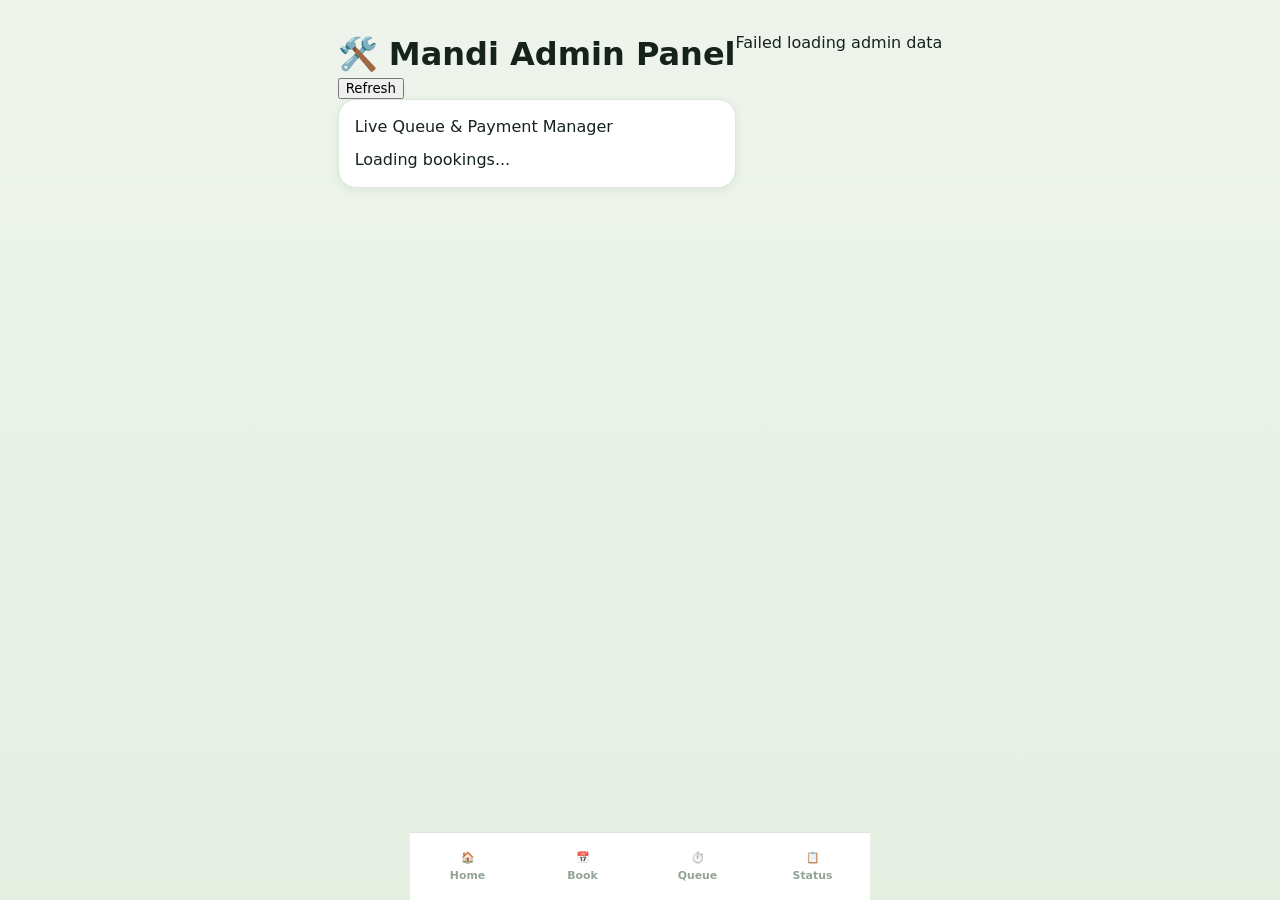
==== admin.html @ 5a52ba99 "added admin workspace to advance queues, mark payments" ====
<!DOCTYPE html>
<html lang="en">
<head>
  <meta charset="UTF-8">
  <meta name="viewport" content="width=device-width, initial-scale=1.0">
  <title>KisanMandi — Admin Dashboard</title>
  <link rel="stylesheet" href="css/style.css">
</head>
<body>
  <div class="container">
    <header>
      <h1>🛠️ Mandi Admin Panel</h1>
      <button class="lang-btn" onclick="loadAdmin()">Refresh</button>
    </header>

    <div class="card">
      <div class="card-header">Live Queue & Payment Manager</div>
      <div id="adminList" style="display: flex; flex-direction: column; gap: 10px; margin-top: 10px;">
        <p>Loading bookings...</p>
      </div>
    </div>

    <nav class="bottom-nav">
      <a href="home.html" class="nav-item">🏠<span>Home</span></a>
      <a href="book-slot.html" class="nav-item">📅<span>Book</span></a>
      <a href="queue-status.html" class="nav-item">⏱️<span>Queue</span></a>
      <a href="tracking.html" class="nav-item">📋<span>Status</span></a>
    </nav>
  </div>
  <div id="toast"></div>

  <script src="js/app.js"></script>
  <script>
    async function loadAdmin() {
      try {
        const res = await fetch(`${API_BASE}/admin/all`);
        const data = await res.json();
        const container = document.getElementById('adminList');
        container.innerHTML = '';

        if (!data.bookings.length) {
          container.innerHTML = '<p style="color:var(--text-muted);">No bookings available.</p>';
          return;
        }

        data.bookings.forEach(b => {
          const item = document.createElement('div');
          item.style.border = '1px solid var(--border)';
          item.style.padding = '10px';
          item.style.borderRadius = '8px';
          item.innerHTML = `
            <div style="display:flex; justify-content:space-between;">
              <strong>${b.token} — ${b.crop}</strong>
              <span class="badge badge-success">${b.status}</span>
            </div>
            <div style="font-size:0.8rem; color:var(--text-muted); margin: 4px 0;">Phone: ${b.phone} | Slot: ${b.time_chunk}</div>
            <div style="font-size:0.8rem; margin-bottom: 8px;">Payment: <strong>${b.payment_status}</strong></div>
            <div style="display:flex; gap: 6px;">
              <button class="btn btn-outline" style="padding:4px 8px; font-size:0.75rem;" onclick="updateStatus('${b.token}', 'Under Process')">Call Next</button>
              <button class="btn btn-outline" style="padding:4px 8px; font-size:0.75rem;" onclick="updateStatus('${b.token}', 'Completed')">Complete</button>
              <button class="btn btn-primary" style="padding:4px 8px; font-size:0.75rem;" onclick="updatePayment('${b.token}', 'Paid')">Mark Paid</button>
            </div>
          `;
          container.appendChild(item);
        });
      } catch (e) {
        App.showToast('Failed loading admin data');
      }
    }

    async function updateStatus(token, status) {
      await fetch(`${API_BASE}/admin/update`, {
        method: 'POST',
        headers: {'Content-Type': 'application/json'},
        body: JSON.stringify({ token, status })
      });
      App.showToast(`Token ${token} set to ${status}`);
      loadAdmin();
    }

    async function updatePayment(token, payment_status) {
      await fetch(`${API_BASE}/admin/update`, {
        method: 'POST',
        headers: {'Content-Type': 'application/json'},
        body: JSON.stringify({ token, payment_status })
      });
      App.showToast(`Token ${token} payment updated`);
      loadAdmin();
    }

    loadAdmin();
  </script>
</body>
</html>
---- css/style.css ----
/* =========================================================
   KisanMandi — shared stylesheet
   Mobile-first. Breakpoints widen the layout for tablet/desktop
   without changing the structure or content order.
   ========================================================= */

:root {
  /* --- Color tokens (sampled from the reference UI) --- */
  --green-900: #123c1e;
  --green-800: #1a5c2c;
  --green-700: #1e6b32;
  --green-600: #2f7d3c;
  --green-500: #3f9450;
  --green-100: #e3f2e4;
  --green-50:  #f2f8f1;

  --bg:        #f4f8f2;
  --card-bg:   #ffffff;
  --border:    #d9e8da;

  --amber-bg:   #fff6d9;
  --amber-text: #8a5a00;
  --amber-border:#f2d98a;

  --orange:    #d9541f;
  --orange-bg: #fdece3;

  --red-token: #1f7a34; /* token numbers use deep green in reference */

  --text-900:  #16231a;
  --text-700:  #38473c;
  --text-500:  #6b7d6e;
  --text-mute: #93a496;

  --radius-lg: 18px;
  --radius-md: 14px;
  --radius-sm: 10px;
  --shadow-card: 0 2px 10px rgba(18, 60, 30, 0.07);
  --shadow-pop:  0 8px 24px rgba(18, 60, 30, 0.12);

  --font-body: "Noto Sans Devanagari", "Noto Sans", "Nirmala UI", "Mangal",
    system-ui, -apple-system, "Segoe UI", Roboto, sans-serif;

  --app-max: 480px;      /* mobile app-frame width */
  --app-max-desktop: 460px;
  --bottom-nav-h: 68px;
}

/* --- Reset --- */
* { box-sizing: border-box; }
html, body {
  margin: 0;
  padding: 0;
}
body {
  font-family: var(--font-body);
  background: var(--bg);
  color: var(--text-900);
  -webkit-font-smoothing: antialiased;
  line-height: 1.4;
}
img, svg { display: block; max-width: 100%; }
button, input { font-family: inherit; }
a { color: inherit; text-decoration: none; }
ul { list-style: none; margin: 0; padding: 0; }
h1, h2, h3, p { margin: 0; }

/* Visible keyboard focus everywhere (accessibility requirement) */
a:focus-visible,
button:focus-visible,
input:focus-visible,
[tabindex]:focus-visible {
  outline: 3px solid #ffb703;
  outline-offset: 2px;
  border-radius: 6px;
}

.sr-only {
  position: absolute;
  width: 1px; height: 1px;
  padding: 0; margin: -1px;
  overflow: hidden;
  clip: rect(0,0,0,0);
  white-space: nowrap; border: 0;
}

/* =========================================================
   App shell — centers the "phone" experience, and on wide
   screens grows into a comfortable card-on-canvas layout.
   ========================================================= */
.app {
  min-height: 100dvh;
  display: flex;
  flex-direction: column;
  max-width: var(--app-max);
  margin: 0 auto;
  background: var(--bg);
  position: relative;
  padding-bottom: calc(var(--bottom-nav-h) + 12px);
}
.app.no-bottom-nav { padding-bottom: 0; }

.app-main {
  flex: 1 1 auto;
  padding: 16px 16px 8px;
  width: 100%;
}

/* Desktop / tablet: float the app as a framed card on a soft canvas */
@media (min-width: 720px) {
  body {
    background: linear-gradient(180deg, #eef4ec 0%, #e5efe2 100%);
    min-height: 100vh;
    display: flex;
    justify-content: center;
    padding: 32px 16px;
  }
  .app {
    max-width: var(--app-max-desktop);
    min-height: 90vh;
    border-radius: 28px;
    box-shadow: var(--shadow-pop);
    overflow: hidden;
    border: 1px solid var(--border);
  }
}

/* =========================================================
   Header (inner pages)
   ========================================================= */
.app-header {
  display: flex;
  align-items: center;
  gap: 12px;
  padding: 16px;
  background: var(--card-bg);
  border-bottom: 1px solid var(--border);
  position: sticky;
  top: 0;
  z-index: 20;
}
.back-btn {
  display: flex;
  align-items: center;
  justify-content: center;
  width: 40px; height: 40px;
  border-radius: 50%;
  background: var(--green-50);
  border: 1px solid var(--border);
  cursor: pointer;
  color: var(--green-800);
  flex-shrink: 0;
}
.back-btn:hover { background: var(--green-100); }
.app-header .title-group h1 {
  font-size: 1.05rem;
  font-weight: 700;
  color: var(--text-900);
}
.app-header .title-group p {
  font-size: 0.8rem;
  color: var(--text-500);
  margin-top: 2px;
}

/* Home header (avatar + greeting) */
.home-header {
  display: flex;
  align-items: center;
  justify-content: space-between;
  gap: 10px;
  padding: 16px;
  background: var(--card-bg);
  border-bottom: 1px solid var(--border);
}
.home-header .user {
  display: flex;
  align-items: center;
  gap: 10px;
}
.avatar {
  width: 42px; height: 42px;
  border-radius: 50%;
  background: var(--green-100);
  display: flex;
  align-items: center;
  justify-content: center;
  color: var(--green-700);
  flex-shrink: 0;
}
.home-header .user h1 { font-size: 1rem; font-weight: 700; }
.home-header .user p { font-size: 0.8rem; color: var(--text-500); margin-top: 1px; }

.lang-chip {
  border: 1px solid var(--green-600);
  color: var(--green-700);
  background: var(--green-50);
  border-radius: 999px;
  padding: 6px 12px;
  font-size: 0.8rem;
  font-weight: 700;
  cursor: pointer;
  white-space: nowrap;
}
.lang-chip:hover { background: var(--green-100); }

/* =========================================================
   Cards, generic
   ========================================================= */
.card {
  background: var(--card-bg);
  border: 1px solid var(--border);
  border-radius: var(--radius-lg);
  box-shadow: var(--shadow-card);
  padding: 16px;
}

.section-title {
  font-size: 0.95rem;
  font-weight: 700;
  color: var(--text-900);
  margin: 18px 2px 10px;
}

/* =========================================================
   Login page
   ========================================================= */
.login-hero {
  background: linear-gradient(180deg, #dcecd4 0%, #cfe6cf 55%, #eef5ea 100%);
  border-radius: 0 0 28px 28px;
  padding: 36px 16px 28px;
  text-align: center;
  position: relative;
  overflow: hidden;
}
.login-hero .sun {
  width: 96px; height: 96px;
  margin: 0 auto 10px;
  border-radius: 50%;
  background: radial-gradient(circle at 50% 40%, #fdf3d0, #f3d98a 70%);
  display: flex;
  align-items: center;
  justify-content: center;
  box-shadow: 0 0 0 10px rgba(255,255,255,0.35);
}
.login-hero .sun svg { color: var(--green-800); width: 46px; height: 46px; }

.brand h1 {
  font-size: 1.6rem;
  font-weight: 800;
  color: var(--green-800);
  margin-top: 14px;
}
.brand .brand-en {
  font-size: 1rem;
  font-weight: 700;
  color: var(--green-700);
  margin-top: 2px;
}
.brand .brand-tag {
  font-size: 0.82rem;
  color: var(--text-500);
  margin-top: 6px;
}

.login-form {
  padding: 22px 16px 10px;
}
.field-label {
  display: block;
  font-size: 0.85rem;
  font-weight: 700;
  color: var(--text-700);
  margin-bottom: 8px;
}
.phone-input {
  display: flex;
  align-items: center;
  gap: 10px;
  border: 1.5px solid var(--border);
  border-radius: var(--radius-md);
  background: var(--card-bg);
  padding: 12px 14px;
}
.phone-input:focus-within {
  border-color: var(--green-600);
}
.phone-input .cc {
  font-weight: 700;
  color: var(--text-700);
  border-right: 1px solid var(--border);
  padding-right: 10px;
  display: flex;
  align-items: center;
  gap: 6px;
}
.phone-input input {
  border: none;
  outline: none;
  flex: 1;
  font-size: 1.05rem;
  letter-spacing: 0.5px;
  background: transparent;
  color: var(--text-900);
}
.field-error {
  color: #c0392b;
  font-size: 0.78rem;
  margin-top: 6px;
  min-height: 16px;
}

.btn {
  display: flex;
  align-items: center;
  justify-content: center;
  gap: 8px;
  width: 100%;
  border: none;
  border-radius: var(--radius-md);
  padding: 14px 16px;
  font-size: 0.98rem;
  font-weight: 700;
  cursor: pointer;
  transition: background 0.15s ease, transform 0.05s ease;
}
.btn:active { transform: translateY(1px); }
.btn-primary {
  background: var(--green-800);
  color: #fff;
}
.btn-primary:hover { background: var(--green-700); }
.btn-primary:disabled {
  background: #a9c2ab;
  cursor: not-allowed;
}
.btn-block { margin-top: 16px; }

.help-link {
  display: flex;
  align-items: center;
  gap: 10px;
  justify-content: center;
  margin-top: 18px;
  padding: 12px;
  border-radius: var(--radius-md);
  background: var(--green-50);
  color: var(--green-800);
  font-size: 0.86rem;
  font-weight: 600;
  border: 1px dashed var(--border);
}

.demo-box {
  margin-top: 22px;
  border: 1px dashed var(--amber-border);
  background: var(--amber-bg);
  border-radius: var(--radius-md);
  padding: 12px 14px;
  font-size: 0.8rem;
  color: var(--amber-text);
}
.demo-box strong { display: block; margin-bottom: 4px; font-size: 0.85rem; }
.demo-box button {
  margin-top: 10px;
  width: 100%;
  border: 1px solid var(--amber-text);
  background: #fff;
  color: var(--amber-text);
  border-radius: var(--radius-sm);
  padding: 9px;
  font-weight: 700;
  cursor: pointer;
}
.demo-box button:hover { background: var(--amber-bg); }

/* =========================================================
   Home / Dashboard
   ========================================================= */
.nearest-card {
  margin-top: 16px;
}
.nearest-card .row-1 {
  display: flex;
  align-items: center;
  gap: 8px;
  color: var(--green-700);
  font-size: 0.82rem;
  font-weight: 700;
}
.nearest-card h2 {
  font-size: 1.05rem;
  font-weight: 800;
  color: var(--text-900);
  margin-top: 8px;
}
.nearest-card .dist {
  font-size: 0.82rem;
  color: var(--text-500);
  margin-top: 4px;
}

.action-grid {
  display: grid;
  grid-template-columns: 1fr 1fr;
  gap: 12px;
  margin-top: 10px;
}
.action-card {
  background: var(--card-bg);
  border: 1.5px solid var(--border);
  border-radius: var(--radius-lg);
  padding: 18px 12px;
  display: flex;
  flex-direction: column;
  align-items: center;
  text-align: center;
  gap: 10px;
  cursor: pointer;
  color: inherit;
}
.action-card:hover { border-color: var(--green-500); box-shadow: var(--shadow-card); }
.action-card .icon-circle {
  width: 46px; height: 46px;
  border-radius: 50%;
  display: flex;
  align-items: center;
  justify-content: center;
  background: var(--green-100);
  color: var(--green-800);
}
.action-card.help .icon-circle {
  background: var(--orange-bg);
  color: var(--orange);
}
.action-card .en { font-size: 0.72rem; color: var(--text-500); margin-top: -4px; }
.action-card .hi { font-size: 0.92rem; font-weight: 700; }
.action-card.help .hi { color: var(--orange); }

.next-slot-banner {
  margin-top: 18px;
  display: flex;
  align-items: center;
  gap: 12px;
  background: var(--green-50);
  border: 1px solid var(--border);
  border-radius: var(--radius-md);
  padding: 14px;
}
.next-slot-banner .bell {
  color: var(--green-700);
  flex-shrink: 0;
}
.next-slot-banner .hi { font-weight: 700; font-size: 0.9rem; }
.next-slot-banner .en { font-size: 0.78rem; color: var(--text-500); margin-top: 2px; }

@media (min-width: 560px) {
  .action-grid { grid-template-columns: repeat(4, 1fr); }
}

/* =========================================================
   Step indicator (Book Slot)
   ========================================================= */
.stepper {
  display: flex;
  align-items: center;
  padding: 18px 16px 6px;
}
.step {
  display: flex;
  align-items: center;
  gap: 8px;
  flex: 1;
}
.step .dot {
  width: 26px; height: 26px;
  border-radius: 50%;
  display: flex;
  align-items: center;
  justify-content: center;
  font-size: 0.78rem;
  font-weight: 800;
  flex-shrink: 0;
  background: var(--green-100);
  color: var(--green-700);
  border: 2px solid var(--green-600);
}
.step .label {
  font-size: 0.76rem;
  color: var(--text-500);
  font-weight: 600;
  white-space: nowrap;
}
.step.done .dot { background: var(--green-700); color: #fff; border-color: var(--green-700); }
.step.done .label { color: var(--green-700); }
.step.active .dot { background: var(--orange); color: #fff; border-color: var(--orange); }
.step.active .label { color: var(--orange); font-weight: 700; }
.step.upcoming .dot { background: #eef1ee; color: var(--text-mute); border-color: var(--border); }
.step-line {
  flex: 0 0 20px;
  height: 2px;
  background: var(--border);
  margin: 0 4px;
}
.step-line.done { background: var(--green-600); }

/* =========================================================
   Book Slot — selectors
   ========================================================= */
.field-block { margin-top: 18px; }
.select-box {
  width: 100%;
  display: flex;
  align-items: center;
  justify-content: space-between;
  gap: 10px;
  border: 1.5px solid var(--green-600);
  border-radius: var(--radius-md);
  padding: 13px 14px;
  background: var(--card-bg);
  font-weight: 700;
  font-size: 0.92rem;
  color: var(--text-900);
  cursor: pointer;
}
.select-box svg { color: var(--green-700); flex-shrink: 0; }

.date-chip-row {
  display: flex;
  gap: 10px;
  overflow-x: auto;
  padding-bottom: 4px;
  margin-top: 10px;
  scrollbar-width: thin;
}
.date-chip {
  flex: 0 0 auto;
  min-width: 84px;
  border: 1.5px solid var(--border);
  border-radius: var(--radius-md);
  background: var(--card-bg);
  padding: 10px 12px;
  text-align: center;
  cursor: pointer;
}
.date-chip .en { font-size: 0.72rem; color: var(--text-500); }
.date-chip .day { font-size: 0.95rem; font-weight: 800; margin-top: 2px; }
.date-chip.selected {
  background: var(--green-800);
  border-color: var(--green-800);
}
.date-chip.selected .en,
.date-chip.selected .day { color: #fff; }

.slot-list { margin-top: 10px; display: flex; flex-direction: column; gap: 10px; }
.slot-option {
  display: flex;
  align-items: center;
  justify-content: space-between;
  gap: 10px;
  border: 1.5px solid var(--border);
  border-radius: var(--radius-md);
  padding: 14px;
  background: var(--card-bg);
  cursor: pointer;
  text-align: left;
  width: 100%;
}
.slot-option .hi { font-weight: 700; font-size: 0.95rem; }
.slot-option .en { font-size: 0.78rem; color: var(--text-500); margin-top: 2px; }
.slot-option .avail {
  font-size: 0.72rem;
  font-weight: 700;
  padding: 5px 10px;
  border-radius: 999px;
  background: var(--green-100);
  color: var(--green-700);
  white-space: nowrap;
}
.slot-option.selected {
  border-color: var(--green-700);
  background: var(--green-50);
  box-shadow: 0 0 0 2px rgba(30,107,50,0.15) inset;
}
.slot-option.selected .avail { background: var(--green-700); color: #fff; }
.slot-option.full {
  opacity: 0.55;
  cursor: not-allowed;
}
.slot-option.full .avail { background: #eee; color: var(--text-mute); }

.sticky-cta {
  padding: 16px;
  position: sticky;
  bottom: 0;
  background: linear-gradient(180deg, rgba(244,248,242,0), var(--bg) 30%);
}

/* =========================================================
   Queue status
   ========================================================= */
.center-banner {
  margin-top: 16px;
  background: var(--green-100);
  border: 1px solid var(--green-500);
  border-radius: var(--radius-md);
  padding: 12px 14px;
  text-align: center;
}
.center-banner .hi { font-weight: 800; color: var(--green-800); font-size: 0.98rem; }
.center-banner .en { font-size: 0.78rem; color: var(--green-700); margin-top: 2px; }

.token-card {
  margin-top: 16px;
  border: 2px solid var(--green-700);
  border-radius: var(--radius-lg);
  padding: 22px 16px;
  text-align: center;
  background: var(--card-bg);
}
.token-card .label-hi { font-weight: 700; color: var(--text-700); }
.token-card .label-en { font-size: 0.78rem; color: var(--text-500); margin-top: 2px; }
.token-card .token-num {
  font-size: 3.2rem;
  font-weight: 800;
  color: var(--green-800);
  margin: 8px 0;
  letter-spacing: 1px;
}
.eta-chip {
  display: inline-block;
  background: var(--amber-bg);
  color: var(--amber-text);
  border: 1px solid var(--amber-border);
  border-radius: 999px;
  padding: 6px 14px;
  font-size: 0.8rem;
  font-weight: 700;
}

.serving-row {
  margin-top: 16px;
  display: flex;
  align-items: center;
  justify-content: space-between;
  padding: 14px;
  border-radius: var(--radius-md);
  border: 1px solid var(--border);
  background: var(--card-bg);
}
.serving-row .hi { font-weight: 700; font-size: 0.9rem; }
.serving-row .en { font-size: 0.75rem; color: var(--text-500); margin-top: 2px; }
.serving-row .num { font-size: 1.4rem; font-weight: 800; color: var(--text-900); }

.progress-meta {
  display: flex;
  justify-content: space-between;
  font-size: 0.8rem;
  color: var(--text-700);
  margin-top: 16px;
  font-weight: 600;
}
.progress-meta .ahead { color: var(--orange); font-weight: 700; }
.progress-track {
  margin-top: 8px;
  height: 10px;
  border-radius: 999px;
  background: var(--green-100);
  overflow: hidden;
}
.progress-fill {
  height: 100%;
  background: var(--green-700);
  border-radius: 999px;
  transition: width 0.4s ease;
}

.alert-box {
  margin-top: 16px;
  display: flex;
  gap: 10px;
  align-items: flex-start;
  background: var(--amber-bg);
  border: 1px solid var(--amber-border);
  border-radius: var(--radius-md);
  padding: 12px 14px;
  color: var(--amber-text);
}
.alert-box svg { flex-shrink: 0; margin-top: 2px; }
.alert-box .hi { font-weight: 700; font-size: 0.86rem; }
.alert-box .en { font-size: 0.76rem; margin-top: 2px; }

.btn-outline {
  background: var(--card-bg);
  color: var(--green-800);
  border: 1.5px solid var(--green-700);
}
.btn-outline:hover { background: var(--green-50); }

/* =========================================================
   Booking tracking
   ========================================================= */
.track-list {
  margin-top: 16px;
  border: 1px solid var(--border);
  border-radius: var(--radius-lg);
  background: var(--card-bg);
  padding: 18px 16px;
}
.track-item {
  display: flex;
  gap: 14px;
  position: relative;
  padding-bottom: 26px;
}
.track-item:last-child { padding-bottom: 0; }
.track-item .connector {
  position: absolute;
  left: 13px;
  top: 30px;
  bottom: 0;
  width: 2px;
  background: var(--border);
}
.track-item.done .connector { background: var(--green-600); }
.track-item:last-child .connector { display: none; }

.track-icon {
  width: 28px; height: 28px;
  border-radius: 50%;
  display: flex;
  align-items: center;
  justify-content: center;
  flex-shrink: 0;
  z-index: 1;
  background: #eef1ee;
  color: var(--text-mute);
  border: 2px solid var(--border);
}
.track-item.done .track-icon {
  background: var(--green-700);
  color: #fff;
  border-color: var(--green-700);
}
.track-item.active .track-icon {
  background: var(--orange);
  color: #fff;
  border-color: var(--orange);
}
.track-item .content .hi {
  font-weight: 700;
  font-size: 0.92rem;
  color: var(--text-900);
}
.track-item.active .content .hi { color: var(--orange); }
.track-item .content .en {
  font-size: 0.78rem;
  color: var(--text-500);
  margin-top: 3px;
}

.details-box {
  margin-top: 18px;
  border-radius: var(--radius-lg);
  overflow: hidden;
  border: 1px solid var(--green-500);
}
.details-box .head {
  display: flex;
  align-items: center;
  gap: 8px;
  background: var(--green-800);
  color: #fff;
  padding: 12px 14px;
  font-weight: 700;
  font-size: 0.88rem;
}
.details-grid {
  display: grid;
  grid-template-columns: 1fr 1fr;
  gap: 14px;
  background: var(--card-bg);
  padding: 16px 14px;
}
.details-grid .hi { font-size: 0.72rem; color: var(--text-500); }
.details-grid .en { font-size: 0.72rem; color: var(--text-mute); margin-bottom: 4px; }
.details-grid .val { font-weight: 700; font-size: 0.9rem; color: var(--text-900); margin-top: 2px; }

/* =========================================================
   Bottom navigation
   ========================================================= */
.bottom-nav {
  position: fixed;
  left: 50%;
  transform: translateX(-50%);
  bottom: 0;
  width: 100%;
  max-width: var(--app-max);
  height: var(--bottom-nav-h);
  background: var(--card-bg);
  border-top: 1px solid var(--border);
  display: flex;
  align-items: stretch;
  justify-content: space-around;
  z-index: 30;
  padding-bottom: env(safe-area-inset-bottom, 0);
}
@media (min-width: 720px) {
  .bottom-nav { max-width: var(--app-max-desktop); position: absolute; }
  .app { position: relative; }
}
.nav-item {
  flex: 1;
  display: flex;
  flex-direction: column;
  align-items: center;
  justify-content: center;
  gap: 3px;
  color: var(--text-mute);
  font-size: 0.68rem;
  font-weight: 700;
  cursor: pointer;
  background: none;
  border: none;
}
.nav-item svg { width: 22px; height: 22px; }
.nav-item.active { color: var(--green-800); }
.nav-item .hi { font-size: 0.68rem; }
.nav-item .en { font-size: 0.6rem; color: var(--text-mute); font-weight: 600; }
.nav-item.active .en { color: var(--green-700); }

/* =========================================================
   Toast (demo interaction feedback)
   ========================================================= */
.toast {
  position: fixed;
  left: 50%;
  bottom: calc(var(--bottom-nav-h) + 16px);
  transform: translate(-50%, 20px);
  background: var(--green-900);
  color: #fff;
  padding: 12px 18px;
  border-radius: 999px;
  font-size: 0.84rem;
  font-weight: 600;
  box-shadow: var(--shadow-pop);
  opacity: 0;
  pointer-events: none;
  transition: opacity 0.25s ease, transform 0.25s ease;
  z-index: 50;
  max-width: 90%;
  text-align: center;
}
.toast.show {
  opacity: 1;
  transform: translate(-50%, 0);
}

/* Reduced motion */
@media (prefers-reduced-motion: reduce) {
  * { transition: none !important; animation: none !important; }
}
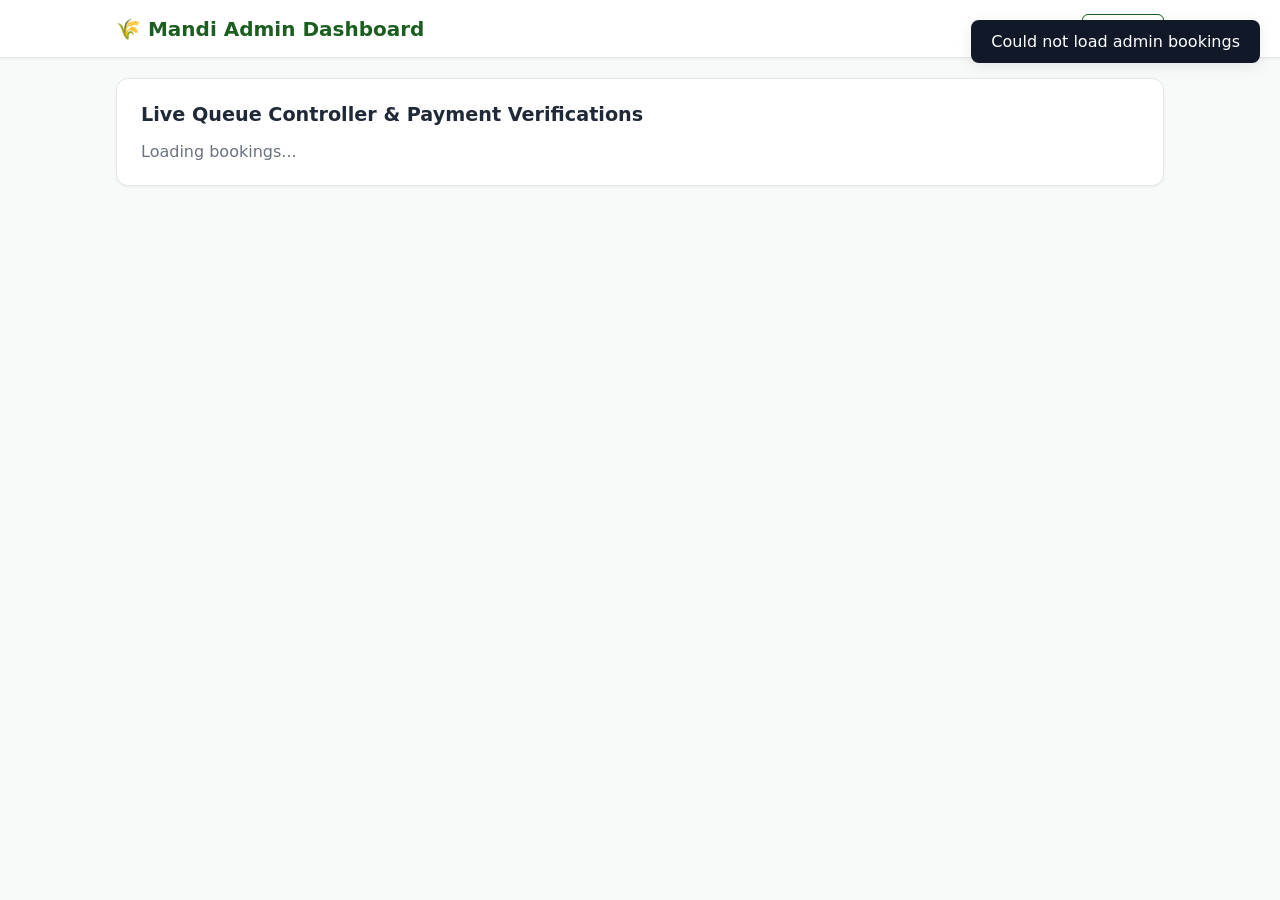
==== commit 4000ce3f: "Update admin panel title and improve UI elements" ====
--- a/admin.html
+++ b/admin.html
@@ -3,30 +3,25 @@
 <head>
   <meta charset="UTF-8">
   <meta name="viewport" content="width=device-width, initial-scale=1.0">
-  <title>KisanMandi — Admin Dashboard</title>
+  <title>KisanMandi — Admin Panel</title>
   <link rel="stylesheet" href="css/style.css">
 </head>
 <body>
-  <div class="container">
-    <header>
-      <h1>🛠️ Mandi Admin Panel</h1>
-      <button class="lang-btn" onclick="loadAdmin()">Refresh</button>
-    </header>
+  <header>
+    <div class="header-inner">
+      <div class="brand-title">🌾 Mandi Admin Dashboard</div>
+      <button class="btn btn-outline btn-sm" onclick="loadAdmin()">Refresh</button>
+    </div>
+  </header>
 
+  <main class="app-container">
     <div class="card">
-      <div class="card-header">Live Queue & Payment Manager</div>
-      <div id="adminList" style="display: flex; flex-direction: column; gap: 10px; margin-top: 10px;">
-        <p>Loading bookings...</p>
+      <h2 style="font-size: 1.2rem; margin-bottom: 16px;">Live Queue Controller & Payment Verifications</h2>
+      <div id="adminList" style="display: flex; flex-direction: column; gap: 12px;">
+        <p style="color: var(--text-muted);">Loading bookings...</p>
       </div>
     </div>
-
-    <nav class="bottom-nav">
-      <a href="home.html" class="nav-item">🏠<span>Home</span></a>
-      <a href="book-slot.html" class="nav-item">📅<span>Book</span></a>
-      <a href="queue-status.html" class="nav-item">⏱️<span>Queue</span></a>
-      <a href="tracking.html" class="nav-item">📋<span>Status</span></a>
-    </nav>
-  </div>
+  </main>
   <div id="toast"></div>
 
   <script src="js/app.js"></script>
@@ -39,32 +34,30 @@
         container.innerHTML = '';
 
         if (!data.bookings.length) {
-          container.innerHTML = '<p style="color:var(--text-muted);">No bookings available.</p>';
+          container.innerHTML = '<p style="color:var(--text-muted);">No active bookings logged in the system.</p>';
           return;
         }
 
         data.bookings.forEach(b => {
           const item = document.createElement('div');
-          item.style.border = '1px solid var(--border)';
-          item.style.padding = '10px';
-          item.style.borderRadius = '8px';
+          item.className = 'admin-card';
           item.innerHTML = `
-            <div style="display:flex; justify-content:space-between;">
+            <div class="admin-card-header">
               <strong>${b.token} — ${b.crop}</strong>
               <span class="badge badge-success">${b.status}</span>
             </div>
-            <div style="font-size:0.8rem; color:var(--text-muted); margin: 4px 0;">Phone: ${b.phone} | Slot: ${b.time_chunk}</div>
-            <div style="font-size:0.8rem; margin-bottom: 8px;">Payment: <strong>${b.payment_status}</strong></div>
-            <div style="display:flex; gap: 6px;">
-              <button class="btn btn-outline" style="padding:4px 8px; font-size:0.75rem;" onclick="updateStatus('${b.token}', 'Under Process')">Call Next</button>
-              <button class="btn btn-outline" style="padding:4px 8px; font-size:0.75rem;" onclick="updateStatus('${b.token}', 'Completed')">Complete</button>
-              <button class="btn btn-primary" style="padding:4px 8px; font-size:0.75rem;" onclick="updatePayment('${b.token}', 'Paid')">Mark Paid</button>
+            <div style="font-size:0.85rem; color:var(--text-muted);">Farmer: ${b.phone} | Slot: ${b.time_chunk} (${b.date})</div>
+            <div style="font-size:0.85rem; margin-top:4px;">Payment: <strong>${b.payment_status}</strong></div>
+            <div class="admin-actions">
+              <button class="btn btn-outline btn-sm" onclick="updateStatus('${b.token}', 'Under Process')">Call to Gate</button>
+              <button class="btn btn-outline btn-sm" onclick="updateStatus('${b.token}', 'Completed')">Mark Completed</button>
+              <button class="btn btn-primary btn-sm" onclick="updatePayment('${b.token}', 'Paid')">Confirm Payment</button>
             </div>
           `;
           container.appendChild(item);
         });
       } catch (e) {
-        App.showToast('Failed loading admin data');
+        App.showToast('Could not load admin bookings');
       }
     }
 
@@ -74,7 +67,7 @@
         headers: {'Content-Type': 'application/json'},
         body: JSON.stringify({ token, status })
       });
-      App.showToast(`Token ${token} set to ${status}`);
+      App.showToast(`Token ${token} updated to ${status}`);
       loadAdmin();
     }
 
@@ -84,7 +77,7 @@
         headers: {'Content-Type': 'application/json'},
         body: JSON.stringify({ token, payment_status })
       });
-      App.showToast(`Token ${token} payment updated`);
+      App.showToast(`Token ${token} marked as Paid`);
       loadAdmin();
     }
 
--- a/css/style.css
+++ b/css/style.css
@@ -1,862 +1,189 @@
-/* =========================================================
-   KisanMandi — shared stylesheet
-   Mobile-first. Breakpoints widen the layout for tablet/desktop
-   without changing the structure or content order.
-   ========================================================= */
-
 :root {
-  /* --- Color tokens (sampled from the reference UI) --- */
-  --green-900: #123c1e;
-  --green-800: #1a5c2c;
-  --green-700: #1e6b32;
-  --green-600: #2f7d3c;
-  --green-500: #3f9450;
-  --green-100: #e3f2e4;
-  --green-50:  #f2f8f1;
-
-  --bg:        #f4f8f2;
-  --card-bg:   #ffffff;
-  --border:    #d9e8da;
-
-  --amber-bg:   #fff6d9;
-  --amber-text: #8a5a00;
-  --amber-border:#f2d98a;
-
-  --orange:    #d9541f;
-  --orange-bg: #fdece3;
-
-  --red-token: #1f7a34; /* token numbers use deep green in reference */
-
-  --text-900:  #16231a;
-  --text-700:  #38473c;
-  --text-500:  #6b7d6e;
-  --text-mute: #93a496;
-
-  --radius-lg: 18px;
-  --radius-md: 14px;
-  --radius-sm: 10px;
-  --shadow-card: 0 2px 10px rgba(18, 60, 30, 0.07);
-  --shadow-pop:  0 8px 24px rgba(18, 60, 30, 0.12);
-
-  --font-body: "Noto Sans Devanagari", "Noto Sans", "Nirmala UI", "Mangal",
-    system-ui, -apple-system, "Segoe UI", Roboto, sans-serif;
-
-  --app-max: 480px;      /* mobile app-frame width */
-  --app-max-desktop: 460px;
-  --bottom-nav-h: 68px;
+  --primary: #1b5e20;
+  --primary-hover: #144617;
+  --primary-light: #e8f5e9;
+  --accent: #e65100;
+  --accent-light: #fff3e0;
+  --bg: #f8faf9;
+  --surface: #ffffff;
+  --text-main: #1f2937;
+  --text-muted: #6b7280;
+  --border: #e5e7eb;
+  --radius-sm: 8px;
+  --radius-md: 12px;
+  --radius-lg: 16px;
+  --shadow-sm: 0 1px 3px rgba(0,0,0,0.06);
+  --shadow-md: 0 4px 16px rgba(0,0,0,0.08);
 }
 
-/* --- Reset --- */
-* { box-sizing: border-box; }
-html, body {
-  margin: 0;
-  padding: 0;
-}
-body {
-  font-family: var(--font-body);
-  background: var(--bg);
-  color: var(--text-900);
-  -webkit-font-smoothing: antialiased;
-  line-height: 1.4;
-}
-img, svg { display: block; max-width: 100%; }
-button, input { font-family: inherit; }
-a { color: inherit; text-decoration: none; }
-ul { list-style: none; margin: 0; padding: 0; }
-h1, h2, h3, p { margin: 0; }
+* { box-sizing: border-box; margin: 0; padding: 0; font-family: system-ui, -apple-system, sans-serif; }
+body { background: var(--bg); color: var(--text-main); min-height: 100vh; display: flex; flex-direction: column; }
 
-/* Visible keyboard focus everywhere (accessibility requirement) */
-a:focus-visible,
-button:focus-visible,
-input:focus-visible,
-[tabindex]:focus-visible {
-  outline: 3px solid #ffb703;
-  outline-offset: 2px;
-  border-radius: 6px;
+/* Responsive Layout Shell */
+.app-container {
+  width: 100%;
+  max-width: 1080px;
+  margin: 0 auto;
+  padding: 0 16px 80px;
+  flex: 1;
 }
 
-.sr-only {
-  position: absolute;
-  width: 1px; height: 1px;
-  padding: 0; margin: -1px;
-  overflow: hidden;
-  clip: rect(0,0,0,0);
-  white-space: nowrap; border: 0;
-}
-
-/* =========================================================
-   App shell — centers the "phone" experience, and on wide
-   screens grows into a comfortable card-on-canvas layout.
-   ========================================================= */
-.app {
-  min-height: 100dvh;
-  display: flex;
-  flex-direction: column;
-  max-width: var(--app-max);
-  margin: 0 auto;
-  background: var(--bg);
-  position: relative;
-  padding-bottom: calc(var(--bottom-nav-h) + 12px);
-}
-.app.no-bottom-nav { padding-bottom: 0; }
-
-.app-main {
-  flex: 1 1 auto;
-  padding: 16px 16px 8px;
-  width: 100%;
-}
-
-/* Desktop / tablet: float the app as a framed card on a soft canvas */
-@media (min-width: 720px) {
-  body {
-    background: linear-gradient(180deg, #eef4ec 0%, #e5efe2 100%);
-    min-height: 100vh;
-    display: flex;
-    justify-content: center;
-    padding: 32px 16px;
-  }
-  .app {
-    max-width: var(--app-max-desktop);
-    min-height: 90vh;
-    border-radius: 28px;
-    box-shadow: var(--shadow-pop);
-    overflow: hidden;
-    border: 1px solid var(--border);
-  }
-}
-
-/* =========================================================
-   Header (inner pages)
-   ========================================================= */
-.app-header {
-  display: flex;
-  align-items: center;
-  gap: 12px;
-  padding: 16px;
-  background: var(--card-bg);
+/* Header & Nav */
+header {
+  background: var(--surface);
   border-bottom: 1px solid var(--border);
   position: sticky;
   top: 0;
-  z-index: 20;
+  z-index: 50;
+  box-shadow: var(--shadow-sm);
 }
-.back-btn {
+.header-inner {
+  max-width: 1080px;
+  margin: 0 auto;
+  padding: 14px 16px;
+  display: flex;
+  justify-content: space-between;
+  align-items: center;
+}
+.brand-title {
+  font-size: 1.25rem;
+  font-weight: 800;
+  color: var(--primary);
   display: flex;
   align-items: center;
-  justify-content: center;
-  width: 40px; height: 40px;
-  border-radius: 50%;
-  background: var(--green-50);
-  border: 1px solid var(--border);
-  cursor: pointer;
-  color: var(--green-800);
-  flex-shrink: 0;
+  gap: 8px;
 }
-.back-btn:hover { background: var(--green-100); }
-.app-header .title-group h1 {
-  font-size: 1.05rem;
-  font-weight: 700;
-  color: var(--text-900);
-}
-.app-header .title-group p {
-  font-size: 0.8rem;
-  color: var(--text-500);
-  margin-top: 2px;
-}
+.header-actions { display: flex; align-items: center; gap: 12px; }
 
-/* Home header (avatar + greeting) */
-.home-header {
-  display: flex;
-  align-items: center;
-  justify-content: space-between;
-  gap: 10px;
-  padding: 16px;
-  background: var(--card-bg);
-  border-bottom: 1px solid var(--border);
-}
-.home-header .user {
-  display: flex;
-  align-items: center;
-  gap: 10px;
-}
-.avatar {
-  width: 42px; height: 42px;
-  border-radius: 50%;
-  background: var(--green-100);
-  display: flex;
-  align-items: center;
-  justify-content: center;
-  color: var(--green-700);
-  flex-shrink: 0;
-}
-.home-header .user h1 { font-size: 1rem; font-weight: 700; }
-.home-header .user p { font-size: 0.8rem; color: var(--text-500); margin-top: 1px; }
+/* Desktop Navigation Bar */
+.desktop-nav { display: none; gap: 20px; align-items: center; }
+.desktop-nav a { text-decoration: none; color: var(--text-muted); font-weight: 600; font-size: 0.95rem; }
+.desktop-nav a.active, .desktop-nav a:hover { color: var(--primary); }
 
-.lang-chip {
-  border: 1px solid var(--green-600);
-  color: var(--green-700);
-  background: var(--green-50);
-  border-radius: 999px;
-  padding: 6px 12px;
-  font-size: 0.8rem;
-  font-weight: 700;
-  cursor: pointer;
-  white-space: nowrap;
-}
-.lang-chip:hover { background: var(--green-100); }
-
-/* =========================================================
-   Cards, generic
-   ========================================================= */
-.card {
-  background: var(--card-bg);
-  border: 1px solid var(--border);
-  border-radius: var(--radius-lg);
-  box-shadow: var(--shadow-card);
-  padding: 16px;
-}
-
-.section-title {
-  font-size: 0.95rem;
-  font-weight: 700;
-  color: var(--text-900);
-  margin: 18px 2px 10px;
-}
-
-/* =========================================================
-   Login page
-   ========================================================= */
-.login-hero {
-  background: linear-gradient(180deg, #dcecd4 0%, #cfe6cf 55%, #eef5ea 100%);
-  border-radius: 0 0 28px 28px;
-  padding: 36px 16px 28px;
-  text-align: center;
-  position: relative;
-  overflow: hidden;
-}
-.login-hero .sun {
-  width: 96px; height: 96px;
-  margin: 0 auto 10px;
-  border-radius: 50%;
-  background: radial-gradient(circle at 50% 40%, #fdf3d0, #f3d98a 70%);
-  display: flex;
-  align-items: center;
-  justify-content: center;
-  box-shadow: 0 0 0 10px rgba(255,255,255,0.35);
-}
-.login-hero .sun svg { color: var(--green-800); width: 46px; height: 46px; }
-
-.brand h1 {
-  font-size: 1.6rem;
-  font-weight: 800;
-  color: var(--green-800);
-  margin-top: 14px;
-}
-.brand .brand-en {
-  font-size: 1rem;
-  font-weight: 700;
-  color: var(--green-700);
-  margin-top: 2px;
-}
-.brand .brand-tag {
-  font-size: 0.82rem;
-  color: var(--text-500);
-  margin-top: 6px;
-}
-
-.login-form {
-  padding: 22px 16px 10px;
-}
-.field-label {
-  display: block;
+/* Language Switcher */
+.lang-btn {
+  background: var(--primary-light);
+  border: 1px solid var(--primary);
+  color: var(--primary);
+  padding: 6px 14px;
+  border-radius: 20px;
   font-size: 0.85rem;
-  font-weight: 700;
-  color: var(--text-700);
-  margin-bottom: 8px;
-}
-.phone-input {
-  display: flex;
-  align-items: center;
-  gap: 10px;
-  border: 1.5px solid var(--border);
-  border-radius: var(--radius-md);
-  background: var(--card-bg);
-  padding: 12px 14px;
-}
-.phone-input:focus-within {
-  border-color: var(--green-600);
-}
-.phone-input .cc {
-  font-weight: 700;
-  color: var(--text-700);
-  border-right: 1px solid var(--border);
-  padding-right: 10px;
-  display: flex;
-  align-items: center;
-  gap: 6px;
-}
-.phone-input input {
-  border: none;
-  outline: none;
-  flex: 1;
-  font-size: 1.05rem;
-  letter-spacing: 0.5px;
-  background: transparent;
-  color: var(--text-900);
-}
-.field-error {
-  color: #c0392b;
-  font-size: 0.78rem;
-  margin-top: 6px;
-  min-height: 16px;
-}
-
-.btn {
-  display: flex;
-  align-items: center;
-  justify-content: center;
-  gap: 8px;
-  width: 100%;
-  border: none;
-  border-radius: var(--radius-md);
-  padding: 14px 16px;
-  font-size: 0.98rem;
-  font-weight: 700;
-  cursor: pointer;
-  transition: background 0.15s ease, transform 0.05s ease;
-}
-.btn:active { transform: translateY(1px); }
-.btn-primary {
-  background: var(--green-800);
-  color: #fff;
-}
-.btn-primary:hover { background: var(--green-700); }
-.btn-primary:disabled {
-  background: #a9c2ab;
-  cursor: not-allowed;
-}
-.btn-block { margin-top: 16px; }
-
-.help-link {
-  display: flex;
-  align-items: center;
-  gap: 10px;
-  justify-content: center;
-  margin-top: 18px;
-  padding: 12px;
-  border-radius: var(--radius-md);
-  background: var(--green-50);
-  color: var(--green-800);
-  font-size: 0.86rem;
-  font-weight: 600;
-  border: 1px dashed var(--border);
-}
-
-.demo-box {
-  margin-top: 22px;
-  border: 1px dashed var(--amber-border);
-  background: var(--amber-bg);
-  border-radius: var(--radius-md);
-  padding: 12px 14px;
-  font-size: 0.8rem;
-  color: var(--amber-text);
-}
-.demo-box strong { display: block; margin-bottom: 4px; font-size: 0.85rem; }
-.demo-box button {
-  margin-top: 10px;
-  width: 100%;
-  border: 1px solid var(--amber-text);
-  background: #fff;
-  color: var(--amber-text);
-  border-radius: var(--radius-sm);
-  padding: 9px;
   font-weight: 700;
   cursor: pointer;
 }
-.demo-box button:hover { background: var(--amber-bg); }
 
-/* =========================================================
-   Home / Dashboard
-   ========================================================= */
-.nearest-card {
-  margin-top: 16px;
+/* Cards & Grid System */
+.card {
+  background: var(--surface);
+  border: 1px solid var(--border);
+  border-radius: var(--radius-md);
+  padding: 24px;
+  margin-top: 20px;
+  box-shadow: var(--shadow-sm);
 }
-.nearest-card .row-1 {
+.grid-2 { display: grid; grid-template-columns: 1fr; gap: 20px; }
+.grid-4 { display: grid; grid-template-columns: 1fr 1fr; gap: 16px; }
+
+/* Form Controls */
+.form-group { margin-bottom: 18px; }
+.form-group label { display: block; font-size: 0.9rem; font-weight: 600; margin-bottom: 6px; color: var(--text-main); }
+.form-control {
+  width: 100%;
+  padding: 12px 14px;
+  border: 1.5px solid var(--border);
+  border-radius: var(--radius-sm);
+  font-size: 1rem;
+  background: var(--surface);
+  color: var(--text-main);
+  outline: none;
+}
+.form-control:focus { border-color: var(--primary); }
+
+/* Buttons */
+.btn {
+  display: inline-flex;
+  align-items: center;
+  justify-content: center;
+  padding: 12px 20px;
+  border-radius: var(--radius-sm);
+  font-weight: 700;
+  font-size: 0.95rem;
+  cursor: pointer;
+  border: none;
+  text-decoration: none;
+  transition: 0.2s ease;
+}
+.btn-primary { background: var(--primary); color: white; width: 100%; }
+.btn-primary:hover { background: var(--primary-hover); }
+.btn-outline { background: transparent; border: 1.5px solid var(--primary); color: var(--primary); }
+.btn-outline:hover { background: var(--primary-light); }
+.btn-sm { padding: 6px 12px; font-size: 0.8rem; border-radius: 6px; }
+
+/* Badges & Status */
+.badge { display: inline-block; font-size: 0.75rem; font-weight: 700; padding: 4px 10px; border-radius: 20px; }
+.badge-success { background: var(--primary-light); color: var(--primary); }
+.badge-warning { background: var(--accent-light); color: var(--accent); }
+.badge-danger { background: #fee2e2; color: #b91c1c; }
+
+/* Slots Grid */
+.slot-grid { display: grid; grid-template-columns: 1fr; gap: 10px; margin-top: 12px; }
+.slot-item {
+  border: 1.5px solid var(--border);
+  border-radius: var(--radius-sm);
+  padding: 14px;
   display: flex;
+  justify-content: space-between;
   align-items: center;
-  gap: 8px;
-  color: var(--green-700);
-  font-size: 0.82rem;
-  font-weight: 700;
+  cursor: pointer;
 }
-.nearest-card h2 {
-  font-size: 1.05rem;
-  font-weight: 800;
-  color: var(--text-900);
-  margin-top: 8px;
+.slot-item.active { border-color: var(--primary); background: var(--primary-light); font-weight: 700; }
+.slot-item.full { opacity: 0.5; cursor: not-allowed; background: #f3f4f6; }
+
+/* Bottom Mobile Navigation */
+.mobile-nav {
+  position: fixed;
+  bottom: 0;
+  left: 0;
+  right: 0;
+  background: var(--surface);
+  border-top: 1px solid var(--border);
+  display: flex;
+  justify-content: space-around;
+  padding: 10px 0;
+  z-index: 50;
 }
-.nearest-card .dist {
-  font-size: 0.82rem;
-  color: var(--text-500);
-  margin-top: 4px;
-}
-
-.action-grid {
-  display: grid;
-  grid-template-columns: 1fr 1fr;
-  gap: 12px;
-  margin-top: 10px;
-}
-.action-card {
-  background: var(--card-bg);
-  border: 1.5px solid var(--border);
-  border-radius: var(--radius-lg);
-  padding: 18px 12px;
+.nav-tab {
   display: flex;
   flex-direction: column;
   align-items: center;
-  text-align: center;
-  gap: 10px;
-  cursor: pointer;
-  color: inherit;
+  gap: 3px;
+  color: var(--text-muted);
+  text-decoration: none;
+  font-size: 0.75rem;
+  font-weight: 600;
 }
-.action-card:hover { border-color: var(--green-500); box-shadow: var(--shadow-card); }
-.action-card .icon-circle {
-  width: 46px; height: 46px;
-  border-radius: 50%;
-  display: flex;
-  align-items: center;
-  justify-content: center;
-  background: var(--green-100);
-  color: var(--green-800);
-}
-.action-card.help .icon-circle {
-  background: var(--orange-bg);
-  color: var(--orange);
-}
-.action-card .en { font-size: 0.72rem; color: var(--text-500); margin-top: -4px; }
-.action-card .hi { font-size: 0.92rem; font-weight: 700; }
-.action-card.help .hi { color: var(--orange); }
+.nav-tab.active { color: var(--primary); }
 
-.next-slot-banner {
-  margin-top: 18px;
-  display: flex;
-  align-items: center;
-  gap: 12px;
-  background: var(--green-50);
-  border: 1px solid var(--border);
-  border-radius: var(--radius-md);
-  padding: 14px;
-}
-.next-slot-banner .bell {
-  color: var(--green-700);
-  flex-shrink: 0;
-}
-.next-slot-banner .hi { font-weight: 700; font-size: 0.9rem; }
-.next-slot-banner .en { font-size: 0.78rem; color: var(--text-500); margin-top: 2px; }
-
-@media (min-width: 560px) {
-  .action-grid { grid-template-columns: repeat(4, 1fr); }
+/* Toast */
+#toast {
+  position: fixed;
+  top: 20px;
+  right: 20px;
+  background: #111827;
+  color: #fff;
+  padding: 12px 20px;
+  border-radius: var(--radius-sm);
+  box-shadow: var(--shadow-md);
+  display: none;
+  z-index: 100;
 }
 
-/* =========================================================
-   Step indicator (Book Slot)
-   ========================================================= */
-.stepper {
-  display: flex;
-  align-items: center;
-  padding: 18px 16px 6px;
+/* Responsive Desktop Enhancements */
+@media (min-width: 768px) {
+  .app-container { padding-bottom: 30px; }
+  .grid-2 { grid-template-columns: 1fr 1fr; }
+  .grid-4 { grid-template-columns: repeat(4, 1fr); }
+  .slot-grid { grid-template-columns: 1fr 1fr; }
+  .desktop-nav { display: flex; }
+  .mobile-nav { display: none; }
 }
-.step {
-  display: flex;
-  align-items: center;
-  gap: 8px;
-  flex: 1;
-}
-.step .dot {
-  width: 26px; height: 26px;
-  border-radius: 50%;
-  display: flex;
-  align-items: center;
-  justify-content: center;
-  font-size: 0.78rem;
-  font-weight: 800;
-  flex-shrink: 0;
-  background: var(--green-100);
-  color: var(--green-700);
-  border: 2px solid var(--green-600);
-}
-.step .label {
-  font-size: 0.76rem;
-  color: var(--text-500);
-  font-weight: 600;
-  white-space: nowrap;
-}
-.step.done .dot { background: var(--green-700); color: #fff; border-color: var(--green-700); }
-.step.done .label { color: var(--green-700); }
-.step.active .dot { background: var(--orange); color: #fff; border-color: var(--orange); }
-.step.active .label { color: var(--orange); font-weight: 700; }
-.step.upcoming .dot { background: #eef1ee; color: var(--text-mute); border-color: var(--border); }
-.step-line {
-  flex: 0 0 20px;
-  height: 2px;
-  background: var(--border);
-  margin: 0 4px;
-}
-.step-line.done { background: var(--green-600); }
-
-/* =========================================================
-   Book Slot — selectors
-   ========================================================= */
-.field-block { margin-top: 18px; }
-.select-box {
-  width: 100%;
-  display: flex;
-  align-items: center;
-  justify-content: space-between;
-  gap: 10px;
-  border: 1.5px solid var(--green-600);
-  border-radius: var(--radius-md);
-  padding: 13px 14px;
-  background: var(--card-bg);
-  font-weight: 700;
-  font-size: 0.92rem;
-  color: var(--text-900);
-  cursor: pointer;
-}
-.select-box svg { color: var(--green-700); flex-shrink: 0; }
-
-.date-chip-row {
-  display: flex;
-  gap: 10px;
-  overflow-x: auto;
-  padding-bottom: 4px;
-  margin-top: 10px;
-  scrollbar-width: thin;
-}
-.date-chip {
-  flex: 0 0 auto;
-  min-width: 84px;
-  border: 1.5px solid var(--border);
-  border-radius: var(--radius-md);
-  background: var(--card-bg);
-  padding: 10px 12px;
-  text-align: center;
-  cursor: pointer;
-}
-.date-chip .en { font-size: 0.72rem; color: var(--text-500); }
-.date-chip .day { font-size: 0.95rem; font-weight: 800; margin-top: 2px; }
-.date-chip.selected {
-  background: var(--green-800);
-  border-color: var(--green-800);
-}
-.date-chip.selected .en,
-.date-chip.selected .day { color: #fff; }
-
-.slot-list { margin-top: 10px; display: flex; flex-direction: column; gap: 10px; }
-.slot-option {
-  display: flex;
-  align-items: center;
-  justify-content: space-between;
-  gap: 10px;
-  border: 1.5px solid var(--border);
-  border-radius: var(--radius-md);
-  padding: 14px;
-  background: var(--card-bg);
-  cursor: pointer;
-  text-align: left;
-  width: 100%;
-}
-.slot-option .hi { font-weight: 700; font-size: 0.95rem; }
-.slot-option .en { font-size: 0.78rem; color: var(--text-500); margin-top: 2px; }
-.slot-option .avail {
-  font-size: 0.72rem;
-  font-weight: 700;
-  padding: 5px 10px;
-  border-radius: 999px;
-  background: var(--green-100);
-  color: var(--green-700);
-  white-space: nowrap;
-}
-.slot-option.selected {
-  border-color: var(--green-700);
-  background: var(--green-50);
-  box-shadow: 0 0 0 2px rgba(30,107,50,0.15) inset;
-}
-.slot-option.selected .avail { background: var(--green-700); color: #fff; }
-.slot-option.full {
-  opacity: 0.55;
-  cursor: not-allowed;
-}
-.slot-option.full .avail { background: #eee; color: var(--text-mute); }
-
-.sticky-cta {
-  padding: 16px;
-  position: sticky;
-  bottom: 0;
-  background: linear-gradient(180deg, rgba(244,248,242,0), var(--bg) 30%);
-}
-
-/* =========================================================
-   Queue status
-   ========================================================= */
-.center-banner {
-  margin-top: 16px;
-  background: var(--green-100);
-  border: 1px solid var(--green-500);
-  border-radius: var(--radius-md);
-  padding: 12px 14px;
-  text-align: center;
-}
-.center-banner .hi { font-weight: 800; color: var(--green-800); font-size: 0.98rem; }
-.center-banner .en { font-size: 0.78rem; color: var(--green-700); margin-top: 2px; }
-
-.token-card {
-  margin-top: 16px;
-  border: 2px solid var(--green-700);
-  border-radius: var(--radius-lg);
-  padding: 22px 16px;
-  text-align: center;
-  background: var(--card-bg);
-}
-.token-card .label-hi { font-weight: 700; color: var(--text-700); }
-.token-card .label-en { font-size: 0.78rem; color: var(--text-500); margin-top: 2px; }
-.token-card .token-num {
-  font-size: 3.2rem;
-  font-weight: 800;
-  color: var(--green-800);
-  margin: 8px 0;
-  letter-spacing: 1px;
-}
-.eta-chip {
-  display: inline-block;
-  background: var(--amber-bg);
-  color: var(--amber-text);
-  border: 1px solid var(--amber-border);
-  border-radius: 999px;
-  padding: 6px 14px;
-  font-size: 0.8rem;
-  font-weight: 700;
-}
-
-.serving-row {
-  margin-top: 16px;
-  display: flex;
-  align-items: center;
-  justify-content: space-between;
-  padding: 14px;
-  border-radius: var(--radius-md);
-  border: 1px solid var(--border);
-  background: var(--card-bg);
-}
-.serving-row .hi { font-weight: 700; font-size: 0.9rem; }
-.serving-row .en { font-size: 0.75rem; color: var(--text-500); margin-top: 2px; }
-.serving-row .num { font-size: 1.4rem; font-weight: 800; color: var(--text-900); }
-
-.progress-meta {
-  display: flex;
-  justify-content: space-between;
-  font-size: 0.8rem;
-  color: var(--text-700);
-  margin-top: 16px;
-  font-weight: 600;
-}
-.progress-meta .ahead { color: var(--orange); font-weight: 700; }
-.progress-track {
-  margin-top: 8px;
-  height: 10px;
-  border-radius: 999px;
-  background: var(--green-100);
-  overflow: hidden;
-}
-.progress-fill {
-  height: 100%;
-  background: var(--green-700);
-  border-radius: 999px;
-  transition: width 0.4s ease;
-}
-
-.alert-box {
-  margin-top: 16px;
-  display: flex;
-  gap: 10px;
-  align-items: flex-start;
-  background: var(--amber-bg);
-  border: 1px solid var(--amber-border);
-  border-radius: var(--radius-md);
-  padding: 12px 14px;
-  color: var(--amber-text);
-}
-.alert-box svg { flex-shrink: 0; margin-top: 2px; }
-.alert-box .hi { font-weight: 700; font-size: 0.86rem; }
-.alert-box .en { font-size: 0.76rem; margin-top: 2px; }
-
-.btn-outline {
-  background: var(--card-bg);
-  color: var(--green-800);
-  border: 1.5px solid var(--green-700);
-}
-.btn-outline:hover { background: var(--green-50); }
-
-/* =========================================================
-   Booking tracking
-   ========================================================= */
-.track-list {
-  margin-top: 16px;
-  border: 1px solid var(--border);
-  border-radius: var(--radius-lg);
-  background: var(--card-bg);
-  padding: 18px 16px;
-}
-.track-item {
-  display: flex;
-  gap: 14px;
-  position: relative;
-  padding-bottom: 26px;
-}
-.track-item:last-child { padding-bottom: 0; }
-.track-item .connector {
-  position: absolute;
-  left: 13px;
-  top: 30px;
-  bottom: 0;
-  width: 2px;
-  background: var(--border);
-}
-.track-item.done .connector { background: var(--green-600); }
-.track-item:last-child .connector { display: none; }
-
-.track-icon {
-  width: 28px; height: 28px;
-  border-radius: 50%;
-  display: flex;
-  align-items: center;
-  justify-content: center;
-  flex-shrink: 0;
-  z-index: 1;
-  background: #eef1ee;
-  color: var(--text-mute);
-  border: 2px solid var(--border);
-}
-.track-item.done .track-icon {
-  background: var(--green-700);
-  color: #fff;
-  border-color: var(--green-700);
-}
-.track-item.active .track-icon {
-  background: var(--orange);
-  color: #fff;
-  border-color: var(--orange);
-}
-.track-item .content .hi {
-  font-weight: 700;
-  font-size: 0.92rem;
-  color: var(--text-900);
-}
-.track-item.active .content .hi { color: var(--orange); }
-.track-item .content .en {
-  font-size: 0.78rem;
-  color: var(--text-500);
-  margin-top: 3px;
-}
-
-.details-box {
-  margin-top: 18px;
-  border-radius: var(--radius-lg);
-  overflow: hidden;
-  border: 1px solid var(--green-500);
-}
-.details-box .head {
-  display: flex;
-  align-items: center;
-  gap: 8px;
-  background: var(--green-800);
-  color: #fff;
-  padding: 12px 14px;
-  font-weight: 700;
-  font-size: 0.88rem;
-}
-.details-grid {
-  display: grid;
-  grid-template-columns: 1fr 1fr;
-  gap: 14px;
-  background: var(--card-bg);
-  padding: 16px 14px;
-}
-.details-grid .hi { font-size: 0.72rem; color: var(--text-500); }
-.details-grid .en { font-size: 0.72rem; color: var(--text-mute); margin-bottom: 4px; }
-.details-grid .val { font-weight: 700; font-size: 0.9rem; color: var(--text-900); margin-top: 2px; }
-
-/* =========================================================
-   Bottom navigation
-   ========================================================= */
-.bottom-nav {
-  position: fixed;
-  left: 50%;
-  transform: translateX(-50%);
-  bottom: 0;
-  width: 100%;
-  max-width: var(--app-max);
-  height: var(--bottom-nav-h);
-  background: var(--card-bg);
-  border-top: 1px solid var(--border);
-  display: flex;
-  align-items: stretch;
-  justify-content: space-around;
-  z-index: 30;
-  padding-bottom: env(safe-area-inset-bottom, 0);
-}
-@media (min-width: 720px) {
-  .bottom-nav { max-width: var(--app-max-desktop); position: absolute; }
-  .app { position: relative; }
-}
-.nav-item {
-  flex: 1;
-  display: flex;
-  flex-direction: column;
-  align-items: center;
-  justify-content: center;
-  gap: 3px;
-  color: var(--text-mute);
-  font-size: 0.68rem;
-  font-weight: 700;
-  cursor: pointer;
-  background: none;
-  border: none;
-}
-.nav-item svg { width: 22px; height: 22px; }
-.nav-item.active { color: var(--green-800); }
-.nav-item .hi { font-size: 0.68rem; }
-.nav-item .en { font-size: 0.6rem; color: var(--text-mute); font-weight: 600; }
-.nav-item.active .en { color: var(--green-700); }
-
-/* =========================================================
-   Toast (demo interaction feedback)
-   ========================================================= */
-.toast {
-  position: fixed;
-  left: 50%;
-  bottom: calc(var(--bottom-nav-h) + 16px);
-  transform: translate(-50%, 20px);
-  background: var(--green-900);
-  color: #fff;
-  padding: 12px 18px;
-  border-radius: 999px;
-  font-size: 0.84rem;
-  font-weight: 600;
-  box-shadow: var(--shadow-pop);
-  opacity: 0;
-  pointer-events: none;
-  transition: opacity 0.25s ease, transform 0.25s ease;
-  z-index: 50;
-  max-width: 90%;
-  text-align: center;
-}
-.toast.show {
-  opacity: 1;
-  transform: translate(-50%, 0);
-}
-
-/* Reduced motion */
-@media (prefers-reduced-motion: reduce) {
-  * { transition: none !important; animation: none !important; }
-}
